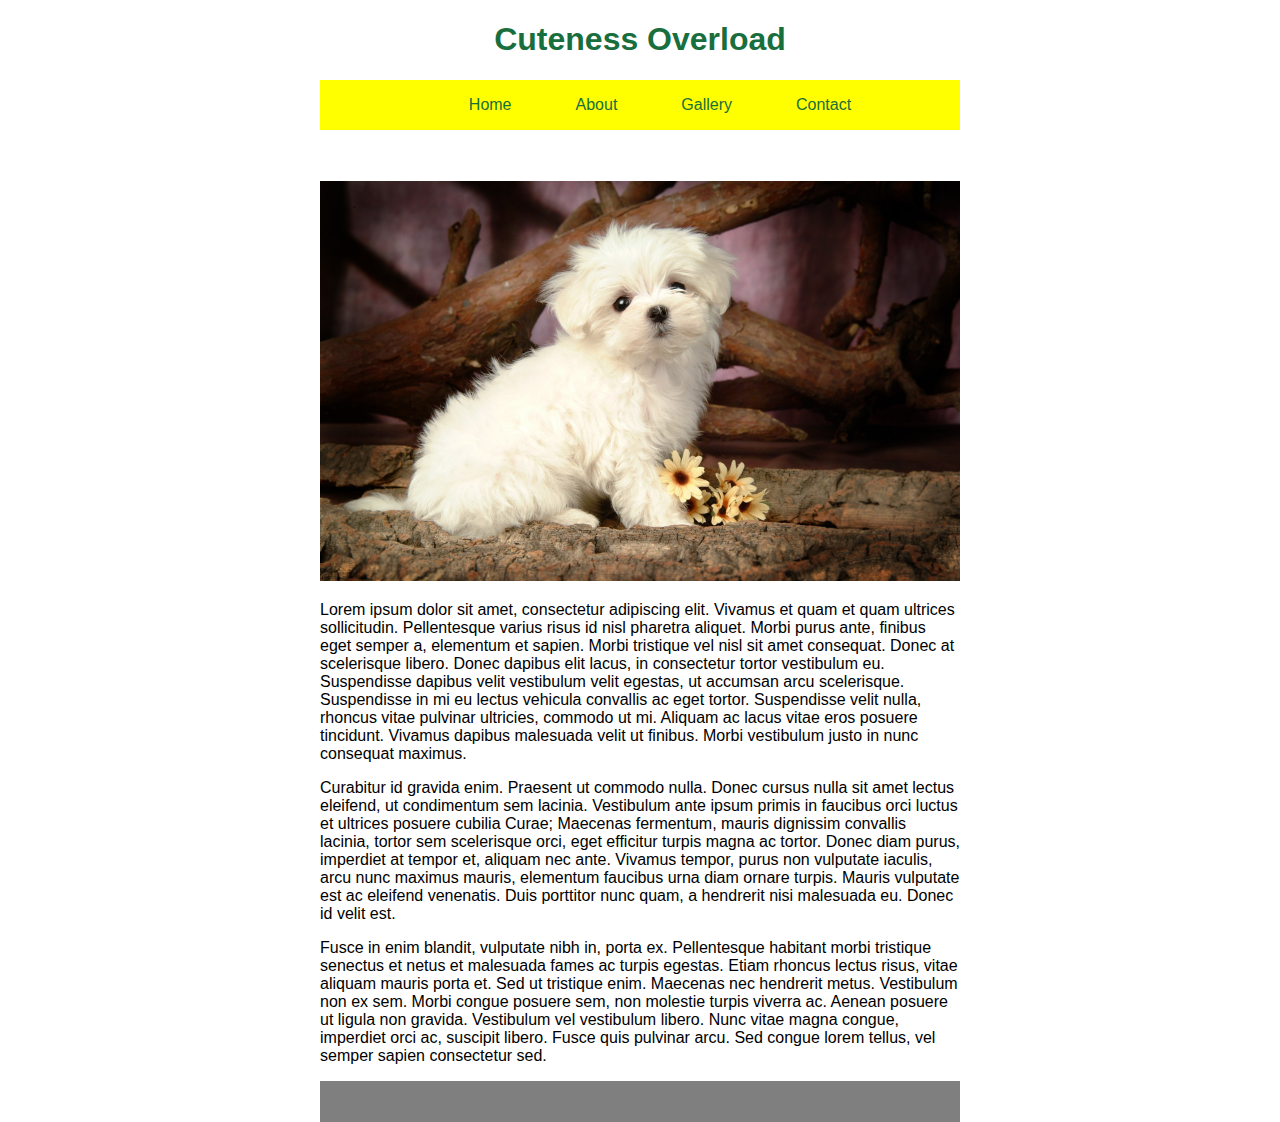
==== index.html @ c6b70828 "requirements 1 - 5 completed" ====
<!doctype html>
<html>
<head>
    <meta charset="utf-8">
    <title>Cuteness Overload</title>
    <link href="css/style.css" rel="stylesheet">
    <script src="js/jquery.js"></script>
</head>
<body>
	<!-- navigation menu -->
	<div class="container">
    	<!-- header -->
		<header>

		</header>
		<!-- content -->
		<section>
			<img src="images/home.jpg" width = "100%" class="homePuppy">
			<p>Lorem ipsum dolor sit amet, consectetur adipiscing elit. Vivamus et quam et quam ultrices sollicitudin. Pellentesque varius risus id nisl pharetra aliquet. Morbi purus ante, finibus eget semper a, elementum et sapien. Morbi tristique vel nisl sit amet consequat. Donec at scelerisque libero. Donec dapibus elit lacus, in consectetur tortor vestibulum eu. Suspendisse dapibus velit vestibulum velit egestas, ut accumsan arcu scelerisque. Suspendisse in mi eu lectus vehicula convallis ac eget tortor. Suspendisse velit nulla, rhoncus vitae pulvinar ultricies, commodo ut mi. Aliquam ac lacus vitae eros posuere tincidunt. Vivamus dapibus malesuada velit ut finibus. Morbi vestibulum justo in nunc consequat maximus.</p>
			<p>
			Curabitur id gravida enim. Praesent ut commodo nulla. Donec cursus nulla sit amet lectus eleifend, ut condimentum sem lacinia. Vestibulum ante ipsum primis in faucibus orci luctus et ultrices posuere cubilia Curae; Maecenas fermentum, mauris dignissim convallis lacinia, tortor sem scelerisque orci, eget efficitur turpis magna ac tortor. Donec diam purus, imperdiet at tempor et, aliquam nec ante. Vivamus tempor, purus non vulputate iaculis, arcu nunc maximus mauris, elementum faucibus urna diam ornare turpis. Mauris vulputate est ac eleifend venenatis. Duis porttitor nunc quam, a hendrerit nisi malesuada eu. Donec id velit est.</p>
			<p>
			Fusce in enim blandit, vulputate nibh in, porta ex. Pellentesque habitant morbi tristique senectus et netus et malesuada fames ac turpis egestas. Etiam rhoncus lectus risus, vitae aliquam mauris porta et. Sed ut tristique enim. Maecenas nec hendrerit metus. Vestibulum non ex sem. Morbi congue posuere sem, non molestie turpis viverra ac. Aenean posuere ut ligula non gravida. Vestibulum vel vestibulum libero. Nunc vitae magna congue, imperdiet orci ac, suscipit libero. Fusce quis pulvinar arcu. Sed congue lorem tellus, vel semper sapien consectetur sed.
			</p>
		</section>
    	<!-- footer -->
	     <footer>
	        
	     </footer>
	</div> <!-- end of container div -->
	<script src="js/header.js"></script>
   
</body> 
</html>
---- css/style.css ----
body{
	margin: 0;
	font-family: 'Source Code Pro', Helvetica, 'Sans Serif';
}

.container{
	margin: 0 25%;
}
header {
	text-align: center;
	margin: 0;
	width: 100%;
	height: 10em;
	color:rgb(25, 110, 61);	
}

.flex-container{
	display: flex;
	-webkit-flex-flow; row wrap;
	justify-content: space-around;
}

nav{
	text-align: center;
	background-color: yellow;

}

a:link{
	color:rgb(25, 110, 61);
	text-decoration: none;
	width: 5em;
}

a:visited{
	color:rgb(25, 110, 61);
	text-decoration: none;
}

a:hover {
	color:rgb(6, 148, 223);
}

.menu{
	font-size: 1em;
	list-style: none;
}

.menu li{
	display: inline-block;
	margin: 0 2em;
}


footer{
	font-size: .85em;
	background: rgba(0,0,0,.5);
	text-align: center;
	padding-top: 2em;
	padding-bottom: 1em;
}
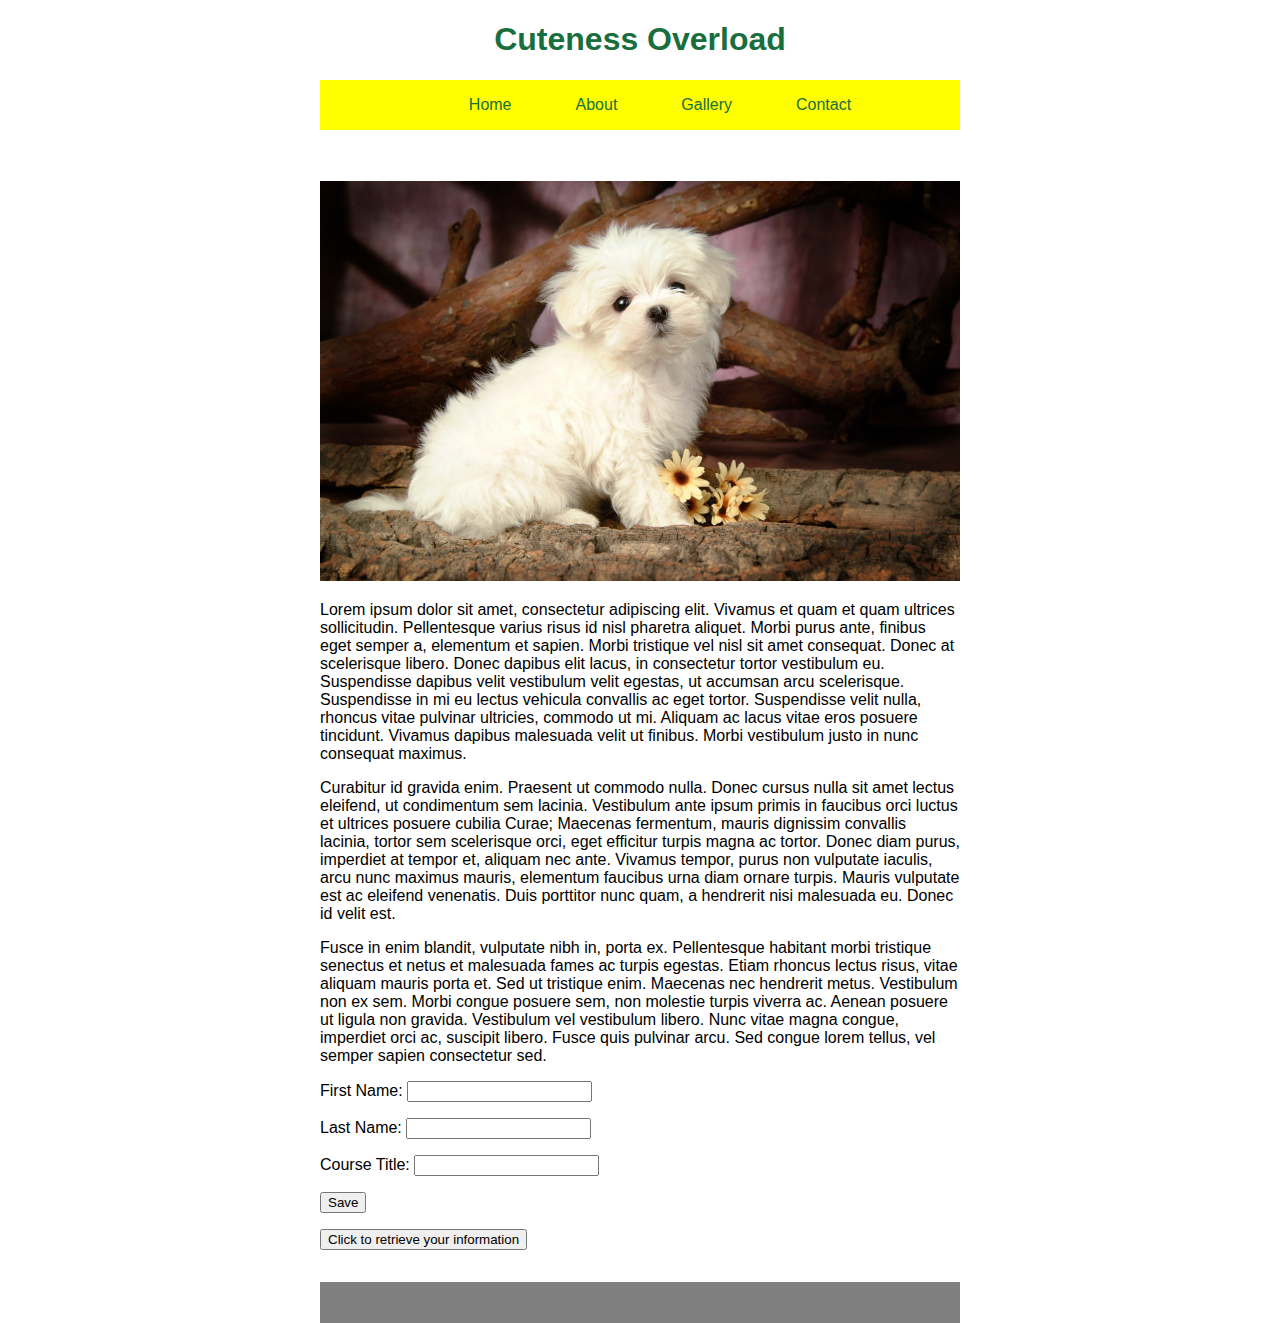
==== commit cf59b086: "flickr api not finished" ====
--- a/index.html
+++ b/index.html
@@ -22,12 +22,34 @@
 			<p>
 			Fusce in enim blandit, vulputate nibh in, porta ex. Pellentesque habitant morbi tristique senectus et netus et malesuada fames ac turpis egestas. Etiam rhoncus lectus risus, vitae aliquam mauris porta et. Sed ut tristique enim. Maecenas nec hendrerit metus. Vestibulum non ex sem. Morbi congue posuere sem, non molestie turpis viverra ac. Aenean posuere ut ligula non gravida. Vestibulum vel vestibulum libero. Nunc vitae magna congue, imperdiet orci ac, suscipit libero. Fusce quis pulvinar arcu. Sed congue lorem tellus, vel semper sapien consectetur sed.
 			</p>
+
+			<form id="storage">
+				<p>
+				    <label for="First Name">First Name: </label>
+		  			<input type="text" name="firstName" id="firstName" />
+	  			</p>
+	  			<p>
+		  		    <label for="Last Name">Last Name:</label>
+		  		    <input type="text" name="lastName" id="lastName" />
+		  		</p>
+		  		<p>
+		  		    <label for="Last Name">Course Title:</label>
+		  		    <input type="text" name="courseTitle" id="courseTitle" />
+		  		</p>
+		  		<p>
+	  		  		<button type="button" id="save">Save</button>
+	  		  	</p>
+  			</form>
+
+  			<button type="button"  id="retrieve">Click to retrieve your information</button>
+  			<div id="result"></div>
 		</section>
     	<!-- footer -->
 	     <footer>
 	        
 	     </footer>
 	</div> <!-- end of container div -->
+	<script src="js/main.js"></script>
 	<script src="js/header.js"></script>
    
 </body> 
--- a/css/style.css
+++ b/css/style.css
@@ -13,11 +13,19 @@
 	height: 10em;
 	color:rgb(25, 110, 61);	
 }
-
+section{
+	margin-top: 0;
+	padding-top: 0;
+	margin-bottom: 5%;
+}
 .flex-container{
 	display: flex;
 	-webkit-flex-flow; row wrap;
 	justify-content: space-around;
+}
+#retrieve, #save{
+	cursor: pointer;
+
 }
 
 nav{
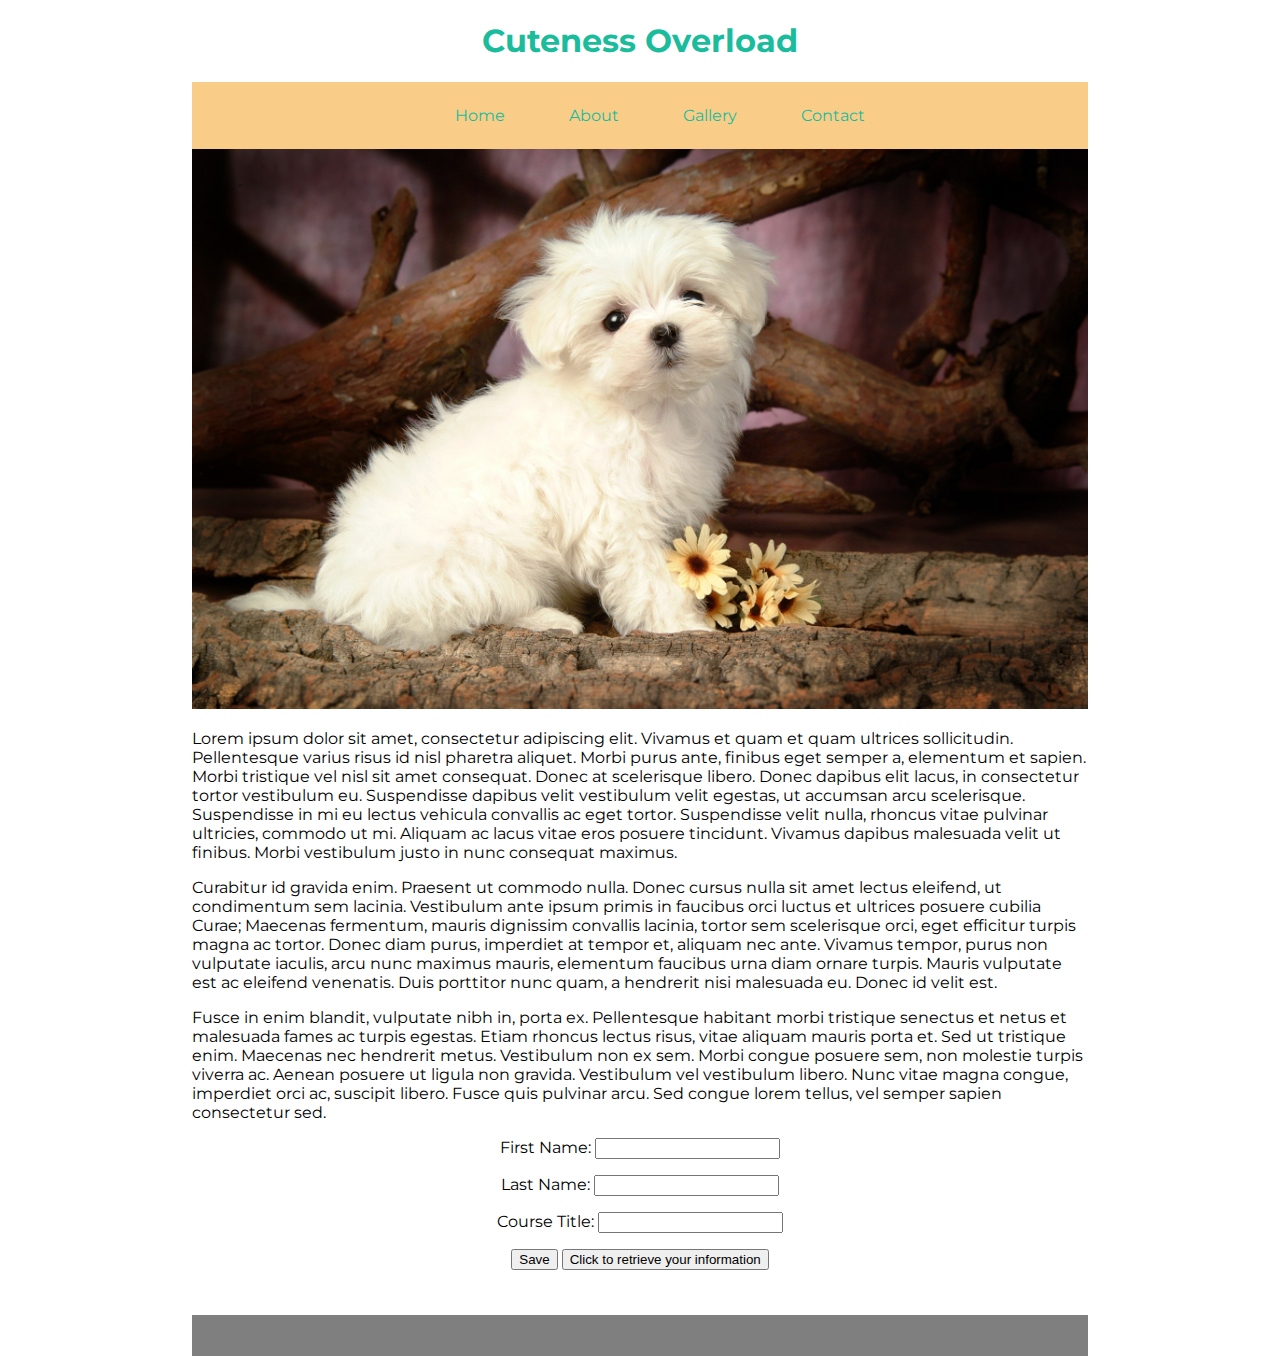
==== commit 24680496: "more styling" ====
--- a/index.html
+++ b/index.html
@@ -3,6 +3,7 @@
 <head>
     <meta charset="utf-8">
     <title>Cuteness Overload</title>
+    <link href='http://fonts.googleapis.com/css?family=Montserrat:400,700' rel='stylesheet' type='text/css'>
     <link href="css/style.css" rel="stylesheet">
     <script src="js/jquery.js"></script>
 </head>
@@ -15,7 +16,7 @@
 		</header>
 		<!-- content -->
 		<section>
-			<img src="images/home.jpg" width = "100%" class="homePuppy">
+			<img src="css/images/home.jpg" width = "100%" class="homePuppy">
 			<p>Lorem ipsum dolor sit amet, consectetur adipiscing elit. Vivamus et quam et quam ultrices sollicitudin. Pellentesque varius risus id nisl pharetra aliquet. Morbi purus ante, finibus eget semper a, elementum et sapien. Morbi tristique vel nisl sit amet consequat. Donec at scelerisque libero. Donec dapibus elit lacus, in consectetur tortor vestibulum eu. Suspendisse dapibus velit vestibulum velit egestas, ut accumsan arcu scelerisque. Suspendisse in mi eu lectus vehicula convallis ac eget tortor. Suspendisse velit nulla, rhoncus vitae pulvinar ultricies, commodo ut mi. Aliquam ac lacus vitae eros posuere tincidunt. Vivamus dapibus malesuada velit ut finibus. Morbi vestibulum justo in nunc consequat maximus.</p>
 			<p>
 			Curabitur id gravida enim. Praesent ut commodo nulla. Donec cursus nulla sit amet lectus eleifend, ut condimentum sem lacinia. Vestibulum ante ipsum primis in faucibus orci luctus et ultrices posuere cubilia Curae; Maecenas fermentum, mauris dignissim convallis lacinia, tortor sem scelerisque orci, eget efficitur turpis magna ac tortor. Donec diam purus, imperdiet at tempor et, aliquam nec ante. Vivamus tempor, purus non vulputate iaculis, arcu nunc maximus mauris, elementum faucibus urna diam ornare turpis. Mauris vulputate est ac eleifend venenatis. Duis porttitor nunc quam, a hendrerit nisi malesuada eu. Donec id velit est.</p>
@@ -38,10 +39,11 @@
 		  		</p>
 		  		<p>
 	  		  		<button type="button" id="save">Save</button>
+	  		  		<button type="button"  id="retrieve">Click to retrieve your information</button>
 	  		  	</p>
   			</form>
 
-  			<button type="button"  id="retrieve">Click to retrieve your information</button>
+  			
   			<div id="result"></div>
 		</section>
     	<!-- footer -->
--- a/css/style.css
+++ b/css/style.css
@@ -1,17 +1,24 @@
 body{
 	margin: 0;
-	font-family: 'Source Code Pro', Helvetica, 'Sans Serif';
+	padding: 0;
+	font-family: Montserrat, Helvetica, 'Sans Serif';
 }
 
 .container{
-	margin: 0 25%;
+	margin: 0 15%;
 }
+
+h1{
+	color:#1ABC9C;
+}
+
 header {
 	text-align: center;
 	margin: 0;
 	width: 100%;
-	height: 10em;
-	color:rgb(25, 110, 61);	
+	height: 8em;
+	color: #e67e22;
+
 }
 section{
 	margin-top: 0;
@@ -30,34 +37,66 @@
 
 nav{
 	text-align: center;
-	background-color: yellow;
-
+	background-color: rgba(243,156,18,.5);
+	padding-top: .5em;
+	padding-bottom: .5em;
 }
 
 a:link{
-	color:rgb(25, 110, 61);
+	color: #1ABC9C;
 	text-decoration: none;
 	width: 5em;
 }
 
 a:visited{
-	color:rgb(25, 110, 61);
+	color:#1ABC9C;
 	text-decoration: none;
 }
 
 a:hover {
-	color:rgb(6, 148, 223);
+	color:#27AE60;
+	-ms-transition-property: color;
+    -ms-transition-duration: .5s;
+    -moz-transition-property: color;
+    -moz-transition-duration: .5s;
+    -webkit-transition-property: color;
+    -webkit-transition-duration: .5s;
 }
 
 .menu{
 	font-size: 1em;
 	list-style: none;
+
 }
 
 .menu li{
 	display: inline-block;
 	margin: 0 2em;
 }
+
+h2{
+	padding: 0;
+	margin-top:1em;
+	margin-bottom: 1em;
+	text-align: center;
+	color: #1ABC9C;
+}
+
+#contact ul{
+	list-style: none;
+	text-align: center;
+}
+
+#contact ul li{
+
+	margin-top: 1em;
+	margin-bottom: 1em;
+}
+
+#storage, #result{
+	text-align: center;
+}
+
 
 
 footer{
